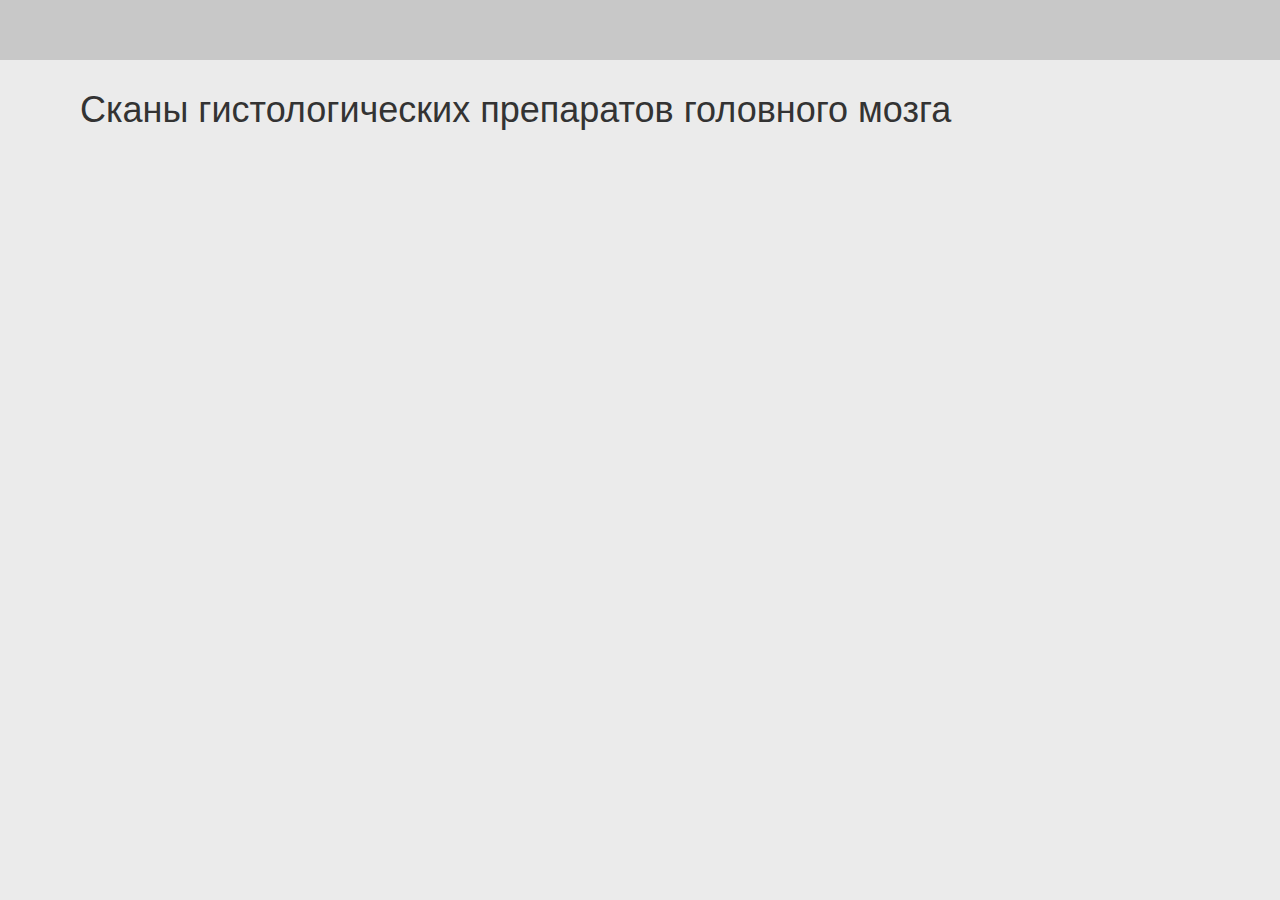
==== index.html @ 914abd9b "Add div for icons and styles for it" ====
<!DOCTYPE html>
<html>
  <head>
    <meta charset="utf-8" />
    <title>Krang Dataset</title>

    <meta
      name="viewport"
      content="width = device - width, initial-scale = 1.0, shrink-to-fit = no"
    />

    <link
      rel="stylesheet"
      href="https://maxcdn.bootstrapcdn.com/bootstrap/3.3.7/css/bootstrap.min.css"
    />

    <script src="https://maxcdn.bootstrapcdn.com/bootstrap/4.0.0-beta.2/js/bootstrap.min.js"></script>
    <script src="https://code.jquery.com/jquery-3.2.1.min.js"></script>
    <script src="src/main.js"></script>
    <link href="src/main.css" rel="stylesheet" />

    <script>
      globalThis.store = { ...(globalThis.store ?? {}) };

      const Card = ({ id, fragmentURL, previewURL }) => {
        const classes = {
          fileExistsIcon: fragmentURL ? "" : "hidden",
          noFileIcon: fragmentURL ? "hidden" : "",
        };

        return `
          <a
						href="deepzoom.html#${id}"
						class="preview-card"
						style="background-image: url(${previewURL})"
          >
            <p class="slide-id">${id}</p>

            <div class="icons">
              <svg
                class="bi bi-bag-check-fill ${classes.fileExistsIcon}"
                xmlns="http://www.w3.org/2000/svg"
                width="16"
                height="16"
                fill="currentColor"
                viewBox="0 0 16 16"
              >
                <path
                  fill-rule="evenodd"
                  d="M10.5 3.5a2.5 2.5 0 0 0-5 0V4h5v-.5zm1 0V4H15v10a2 2 0 0 1-2 2H3a2 2 0 0 1-2-2V4h3.5v-.5a3.5 3.5 0 1 1 7 0zm-.646 5.354a.5.5 0 0 0-.708-.708L7.5 10.793 6.354 9.646a.5.5 0 1 0-.708.708l1.5 1.5a.5.5 0 0 0 .708 0l3-3z"
                />
              </svg>

              <svg
                xmlns="http://www.w3.org/2000/svg"
                width="16"
                height="16"
                fill="currentColor"
                class="bi bi-bag-dash ${classes.noFileIcon}"
                viewBox="0 0 16 16"
              >
                <path
                  fill-rule="evenodd"
                  d="M5.5 10a.5.5 0 0 1 .5-.5h4a.5.5 0 0 1 0 1H6a.5.5 0 0 1-.5-.5z"
                />

              <path
                d="M8 1a2.5 2.5 0 0 1 2.5 2.5V4h-5v-.5A2.5 2.5 0 0 1 8 1zm3.5 3v-.5a3.5 3.5 0 1 0-7 0V4H1v10a2 2 0 0 0 2 2h10a2 2 0 0 0 2-2V4h-3.5zM2 5h12v9a1 1 0 0 1-1 1H3a1 1 0 0 1-1-1V5z"
                />
              </svg>
            </div>
          </a>
        `;
      };

      $(document).ready(() => {
        const overviewRoot = $("#overview");

        loadFragmentsCollection().then((fragments) => {
          if (!globalThis.store.fragments) {
            /*
             * Making the fragments registry available globally once the data is downloaded
             */
            globalThis.store = { ...globalThis.store, fragments };
          }

          Object.values(fragments).forEach((fragment) =>
            /*
             * Only render fragments with preview URL existing
             */
            fragment.previewURL
              ? overviewRoot.append(Card(fragment))
              : void null
          );
        });
      });
    </script>
  </head>

  <body>
    <nav class="cuts">
      <!-- <a href="cuts.html">Cuts</a> -->
    </nav>

    <main class="container">
      <h1>Сканы гистологических препаратов головного мозга</h1>

      <div id="overview" class="asset-catalog"></div>
    </main>
    <!-- /container -->
  </body>
</html>
---- src/main.css ----
@import "./metadata.css";
@import "./overview.css";

.text-success {
  color: green !important;
}

.text-error {
  color: red !important;
}

.link {
  text-decoration: underline;
}

* {
  box-sizing: border-box;
  margin: 0;
}

html,
body {
  height: 100%;
}

body {
  background: #ebebeb;
}

nav {
  position: sticky;
  display: flex;
  align-items: center;
  padding: 0.5rem;
  width: 100%;
  height: 60px;
  background-color: #c8c8c8;
  text-align: center;
  font-size: 46px;
}

main {
  display: flex;
  flex-direction: column;
}

h1 {
  padding: 1rem;
}

.content-view {
  display: flex;
  justify-content: space-evenly;
}
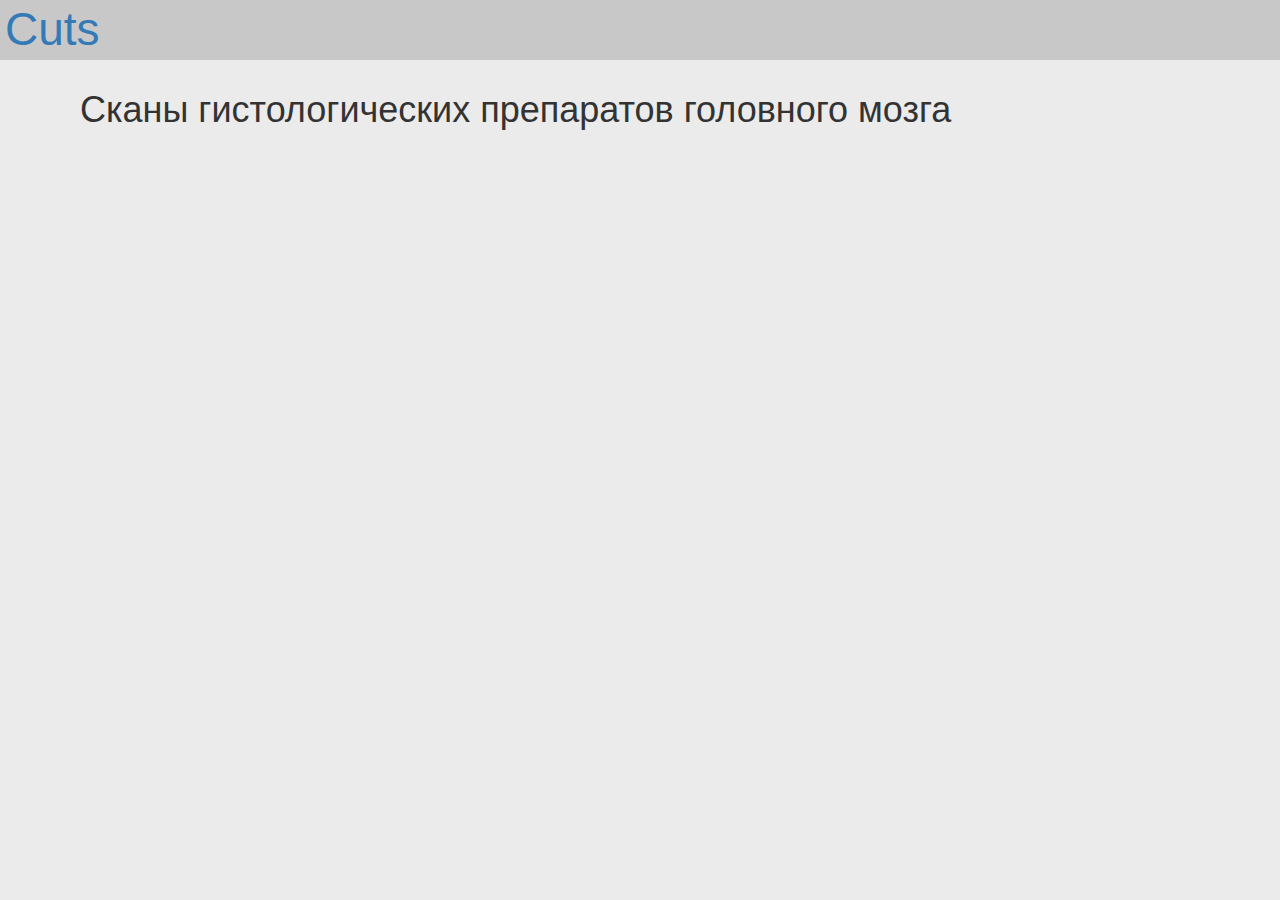
==== commit f633ab62: "Add cuts.html" ====
--- a/index.html
+++ b/index.html
@@ -29,14 +29,15 @@
         };
 
         return `
-          <a
-						href="deepzoom.html#${id}"
-						class="preview-card"
-						style="background-image: url(${previewURL})"
-          >
+          
+        <a
+          href="deepzoom.html#${id}"
+          class="preview-card"
+          style="background-image: url(${previewURL})"
+        >
+          <div class="icons">
             <p class="slide-id">${id}</p>
 
-            <div class="icons">
               <svg
                 class="bi bi-bag-check-fill ${classes.fileExistsIcon}"
                 xmlns="http://www.w3.org/2000/svg"
@@ -68,8 +69,8 @@
                 d="M8 1a2.5 2.5 0 0 1 2.5 2.5V4h-5v-.5A2.5 2.5 0 0 1 8 1zm3.5 3v-.5a3.5 3.5 0 1 0-7 0V4H1v10a2 2 0 0 0 2 2h10a2 2 0 0 0 2-2V4h-3.5zM2 5h12v9a1 1 0 0 1-1 1H3a1 1 0 0 1-1-1V5z"
                 />
               </svg>
-            </div>
-          </a>
+          </div>
+        </a>
         `;
       };
 
@@ -99,7 +100,7 @@
 
   <body>
     <nav class="cuts">
-      <!-- <a href="cuts.html">Cuts</a> -->
+      <a href="cuts.html">Cuts</a>
     </nav>
 
     <main class="container">
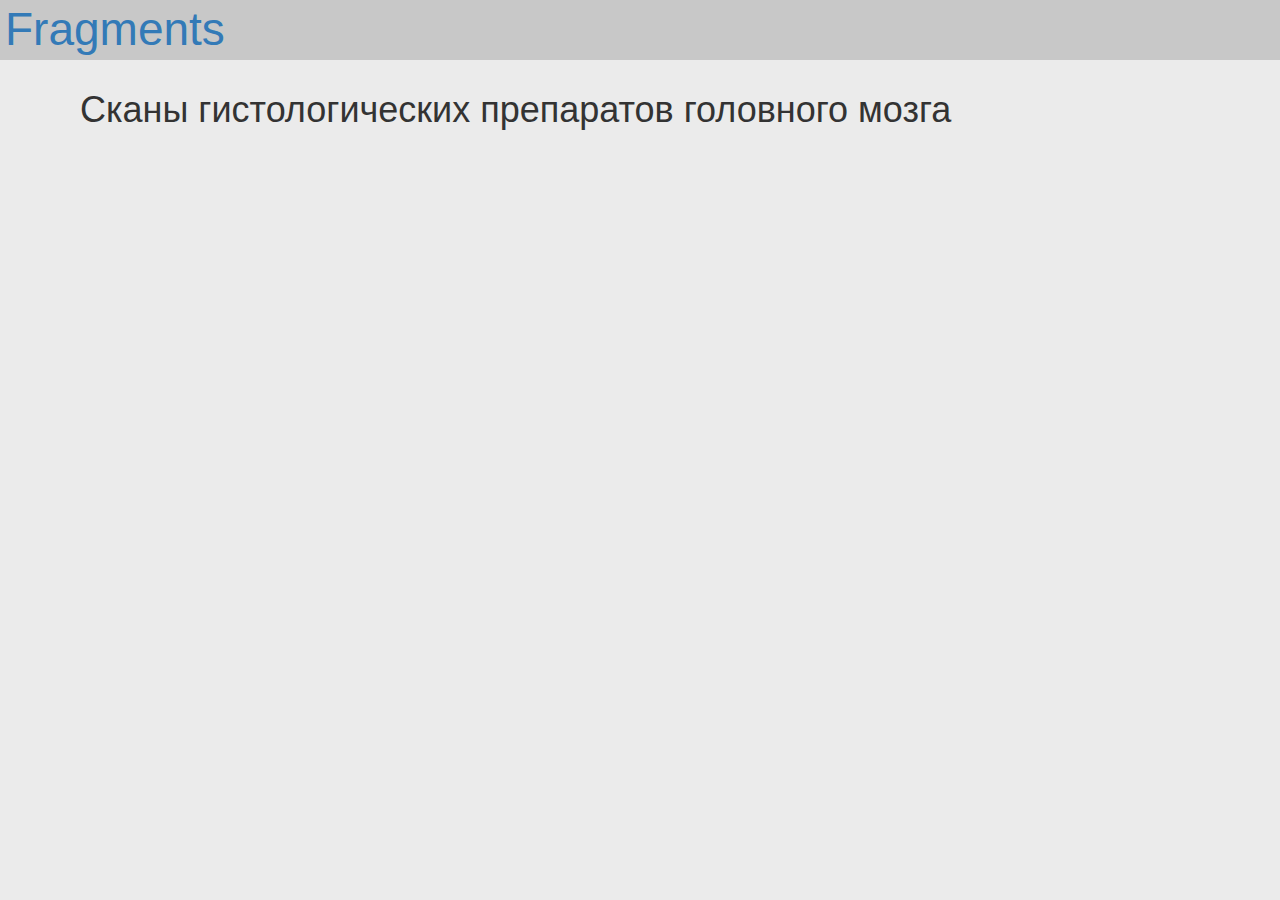
==== commit f621ca37: "Swap cuts ( aka fragments ) and full images & Update GUI" ====
--- a/index.html
+++ b/index.html
@@ -14,8 +14,8 @@
       href="https://maxcdn.bootstrapcdn.com/bootstrap/3.3.7/css/bootstrap.min.css"
     />
 
-    <script src="https://maxcdn.bootstrapcdn.com/bootstrap/4.0.0-beta.2/js/bootstrap.min.js"></script>
     <script src="https://code.jquery.com/jquery-3.2.1.min.js"></script>
+
     <script src="src/main.js"></script>
     <link href="src/main.css" rel="stylesheet" />
 
@@ -29,7 +29,7 @@
         };
 
         return `
-          
+
         <a
           href="deepzoom.html#${id}"
           class="preview-card"
@@ -77,17 +77,17 @@
       $(document).ready(() => {
         const overviewRoot = $("#overview");
 
-        loadFragmentsCollection().then((fragments) => {
-          if (!globalThis.store.fragments) {
+        loadSlideCollection().then((slides) => {
+          if (!globalThis.store.slides) {
             /*
-             * Making the fragments registry available globally once the data is downloaded
+             * Making the slides registry available globally once the data is downloaded
              */
-            globalThis.store = { ...globalThis.store, fragments };
+            globalThis.store = { ...globalThis.store, slides };
           }
 
-          Object.values(fragments).forEach((fragment) =>
+          Object.values(slides).forEach((fragment) =>
             /*
-             * Only render fragments with preview URL existing
+             * Only render slides with preview URL existing
              */
             fragment.previewURL
               ? overviewRoot.append(Card(fragment))
@@ -99,8 +99,8 @@
   </head>
 
   <body>
-    <nav class="cuts">
-      <a href="cuts.html">Cuts</a>
+    <nav class="fragments">
+      <a href="fragments.html">Fragments</a>
     </nav>
 
     <main class="container">
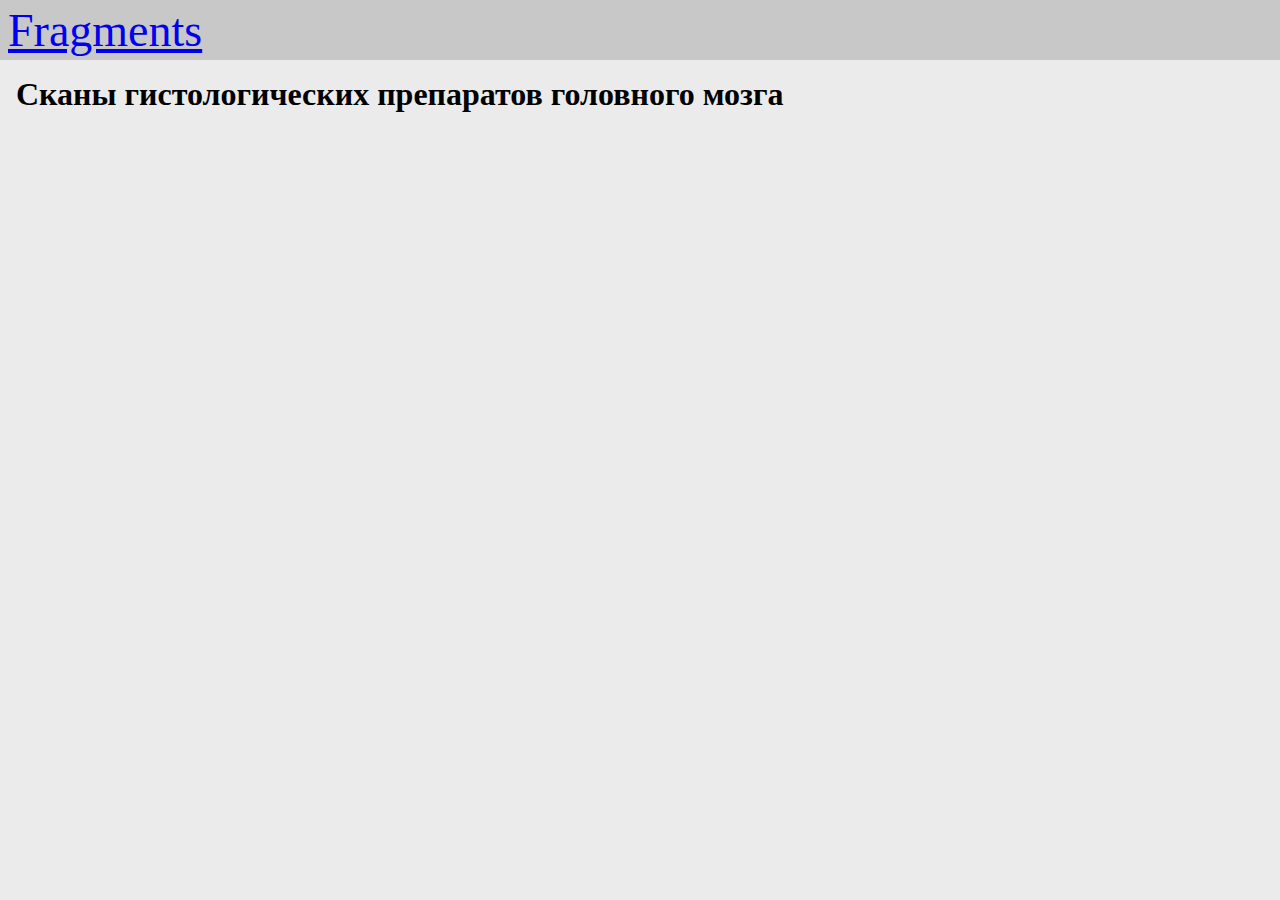
==== commit 7b41c974: "Update styles" ====
--- a/index.html
+++ b/index.html
@@ -10,8 +10,10 @@
     />
 
     <link
+      href="https://cdn.jsdelivr.net/npm/bootstrap@5.3.0-alpha3/dist/css/bootstrap.min.css"
       rel="stylesheet"
-      href="https://maxcdn.bootstrapcdn.com/bootstrap/3.3.7/css/bootstrap.min.css"
+      integrity="sha384-KK94CHFLLe+nY2dmCWGMq91rCGa5gtU4mk92HdvYe+M/SXH301p5ILy+dN9+nJOZ"
+      crossorigin="anonymous"
     />
 
     <script src="https://code.jquery.com/jquery-3.2.1.min.js"></script>
@@ -22,55 +24,100 @@
     <script>
       globalThis.store = { ...(globalThis.store ?? {}) };
 
-      const Card = ({ id, fragmentURL, previewURL }) => {
-        const classes = {
-          fileExistsIcon: fragmentURL ? "" : "hidden",
-          noFileIcon: fragmentURL ? "hidden" : "",
-        };
+      const iconSVGPaths = {
+        bagCheck: `
+          <path
+            fill-rule="evenodd"
+            d="M10.5 3.5a2.5 2.5 0 0 0-5 0V4h5v-.5zm1 0V4H15v10a2 2 0 0 1-2
+              2H3a2 2 0 0 1-2-2V4h3.5v-.5a3.5 3.5 0 1 1 7 0zm-.646 5.354a.5.5 0
+              0 0-.708-.708L7.5 10.793 6.354 9.646a.5.5 0 1 0-.708.708l1.5
+              1.5a.5.5 0 0 0 .708 0l3-3z"
+          />
+        `,
 
-        return `
+        bagMinus: `
+          <path
+            fill-rule="evenodd"
+            d="M5.5 10a.5.5 0 0 1 .5-.5h4a.5.5 0 0 1 0 1H6a.5.5 0 0 1-.5-.5z"
+          />
 
-        <a
-          href="deepzoom.html#${id}"
-          class="preview-card"
-          style="background-image: url(${previewURL})"
-        >
-          <div class="icons">
-            <p class="slide-id">${id}</p>
+          <path
+            d="M8 1a2.5 2.5 0 0 1 2.5 2.5V4h-5v-.5A2.5 2.5 0 0 1 8 1zm3.5
+              3v-.5a3.5 3.5 0 1 0-7 0V4H1v10a2 2 0 0 0 2 2h10a2 2 0 0 0
+              2-2V4h-3.5zM2 5h12v9a1 1 0 0 1-1 1H3a1 1 0 0 1-1-1V5z"
+          />
+        `,
+      };
 
+      const Card = ({
+        id,
+        fragments = {},
+        fullImageURL = null,
+        previewURL,
+      }) => {
+        const hasFragments = Object.keys(fragments).length > 0,
+          hasFullImage = fullImageURL !== null;
+
+        const labels = [
+          {
+            icon: `
               <svg
-                class="bi bi-bag-check-fill ${classes.fileExistsIcon}"
-                xmlns="http://www.w3.org/2000/svg"
-                width="16"
                 height="16"
                 fill="currentColor"
                 viewBox="0 0 16 16"
+                width="16"
+                xmlns="http://www.w3.org/2000/svg"
               >
-                <path
-                  fill-rule="evenodd"
-                  d="M10.5 3.5a2.5 2.5 0 0 0-5 0V4h5v-.5zm1 0V4H15v10a2 2 0 0 1-2 2H3a2 2 0 0 1-2-2V4h3.5v-.5a3.5 3.5 0 1 1 7 0zm-.646 5.354a.5.5 0 0 0-.708-.708L7.5 10.793 6.354 9.646a.5.5 0 1 0-.708.708l1.5 1.5a.5.5 0 0 0 .708 0l3-3z"
-                />
+                ${hasFragments ? iconSVGPaths.bagCheck : iconSVGPaths.bagMinus}
               </svg>
+            `,
 
+            text: `${hasFragments ? "has" : "no"} fragments`,
+          },
+
+          {
+            icon: `
               <svg
-                xmlns="http://www.w3.org/2000/svg"
-                width="16"
                 height="16"
                 fill="currentColor"
-                class="bi bi-bag-dash ${classes.noFileIcon}"
                 viewBox="0 0 16 16"
+                width="16"
+                xmlns="http://www.w3.org/2000/svg"
               >
-                <path
-                  fill-rule="evenodd"
-                  d="M5.5 10a.5.5 0 0 1 .5-.5h4a.5.5 0 0 1 0 1H6a.5.5 0 0 1-.5-.5z"
-                />
+                ${hasFullImage ? iconSVGPaths.bagCheck : iconSVGPaths.bagMinus}
+              </svg>
+            `,
 
-              <path
-                d="M8 1a2.5 2.5 0 0 1 2.5 2.5V4h-5v-.5A2.5 2.5 0 0 1 8 1zm3.5 3v-.5a3.5 3.5 0 1 0-7 0V4H1v10a2 2 0 0 0 2 2h10a2 2 0 0 0 2-2V4h-3.5zM2 5h12v9a1 1 0 0 1-1 1H3a1 1 0 0 1-1-1V5z"
-                />
-              </svg>
-          </div>
-        </a>
+            text: `${hasFullImage ? "has" : "no"} full image`,
+          },
+        ];
+
+        return `
+          <a
+            href="deepzoom.html#${id}"
+            class="d-flex flex-column gap-3 pt-3
+              text-dark text-decoration-none
+              border border-2 border-dark-subtle bg-dark-subtle bg-opacity-25"
+            style="width:200px;height:fit-content;"
+          >
+            <h6 class="slide-id m-0 px-3">${id}</h6>
+
+            <div class="d-inline-flex flex-wrap gap-1 px-3">
+              ${labels
+                .map(
+                  ({ icon, text }) =>
+                    '<span class="d-inline-flex gap-2 align-items-center">' +
+                    icon +
+                    '<span style="white-space:pre;">' +
+                    text +
+                    "</span>" +
+                    "</span>"
+                )
+                .join("")}
+            </div>
+
+            <img class="w-100" style="height:fit-content;" src="${previewURL}" />
+          </a>
         `;
       };
 
@@ -85,13 +132,11 @@
             globalThis.store = { ...globalThis.store, slides };
           }
 
-          Object.values(slides).forEach((fragment) =>
+          Object.values(slides).forEach((slide) =>
             /*
              * Only render slides with preview URL existing
              */
-            fragment.previewURL
-              ? overviewRoot.append(Card(fragment))
-              : void null
+            slide.previewURL ? overviewRoot.append(Card(slide)) : void null
           );
         });
       });
@@ -106,7 +151,10 @@
     <main class="container">
       <h1>Сканы гистологических препаратов головного мозга</h1>
 
-      <div id="overview" class="asset-catalog"></div>
+      <div
+        id="overview"
+        class="d-flex flex-wrap justify-content-evenly gap-3"
+      ></div>
     </main>
     <!-- /container -->
   </body>
--- a/src/main.css
+++ b/src/main.css
@@ -1,5 +1,4 @@
 @import "./metadata.css";
-@import "./overview.css";
 
 .text-success {
   color: green !important;
